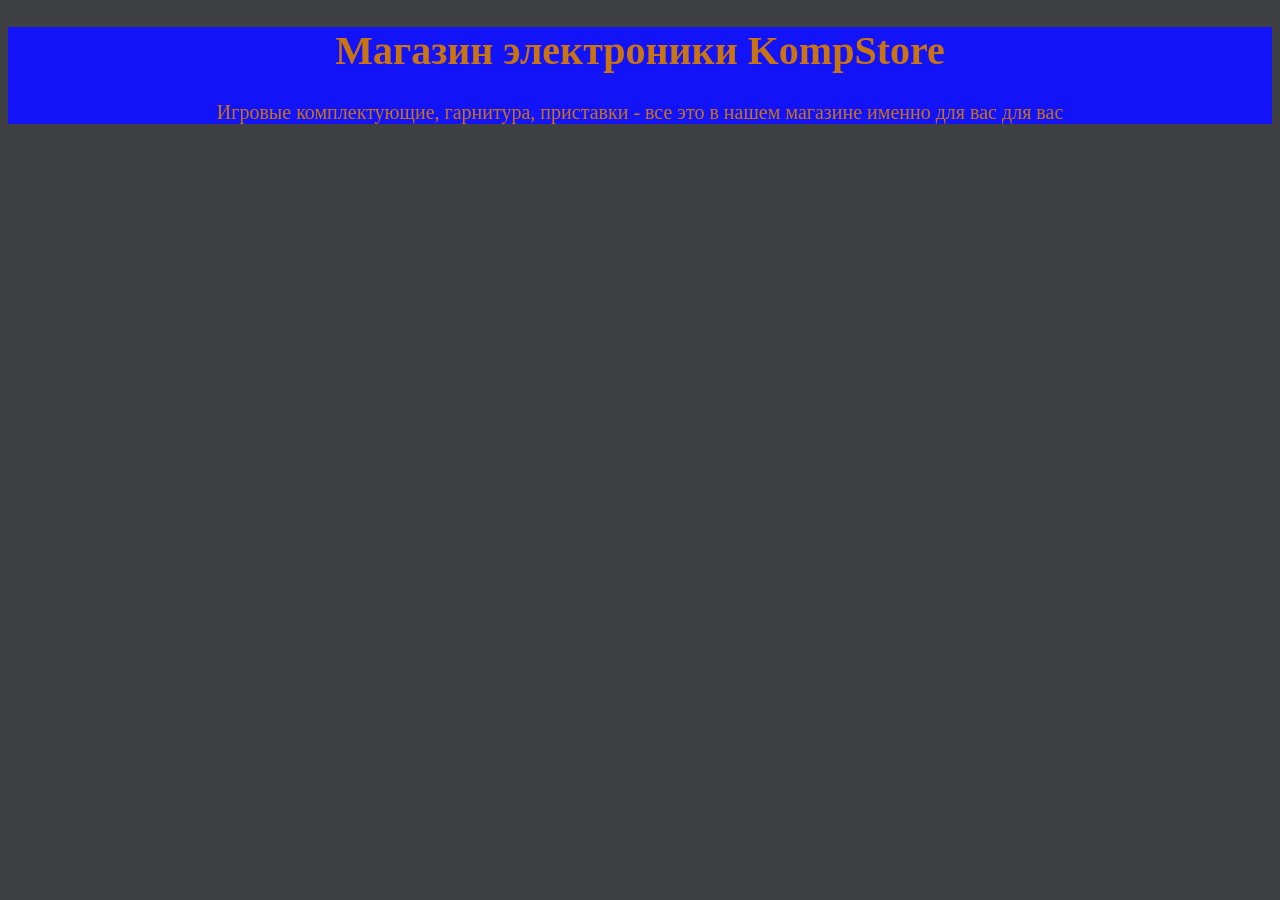
==== index.html @ d636192d "Add files via upload" ====
<!DOCTYPE html>
<html lang="en">
<head>
    <meta charset="UTF-8">
    <meta name="viewport" content="width=device-width, initial-scale=1.0">
    <title>KompStore</title>
    <link rel="stylesheet" href="./style.css">
</head>
<body>
    <header>
            <h1>Магазин электроники KompStore</h1>
            <p class="text">Игровые комплектующие, гарнитура, приставки - все это в нашем магазине именно для вас для вас</p>
    </header>
    <main>

    </main>
</body>
</html>
---- style.css ----
body {
    height: 100%;
    background-color: rgba(15, 17, 21, 0.8);
}

header{
    background-color: rgb(19, 19, 248);
    color: #c97311;
    font-size: 20px;
    text-align: center;
}
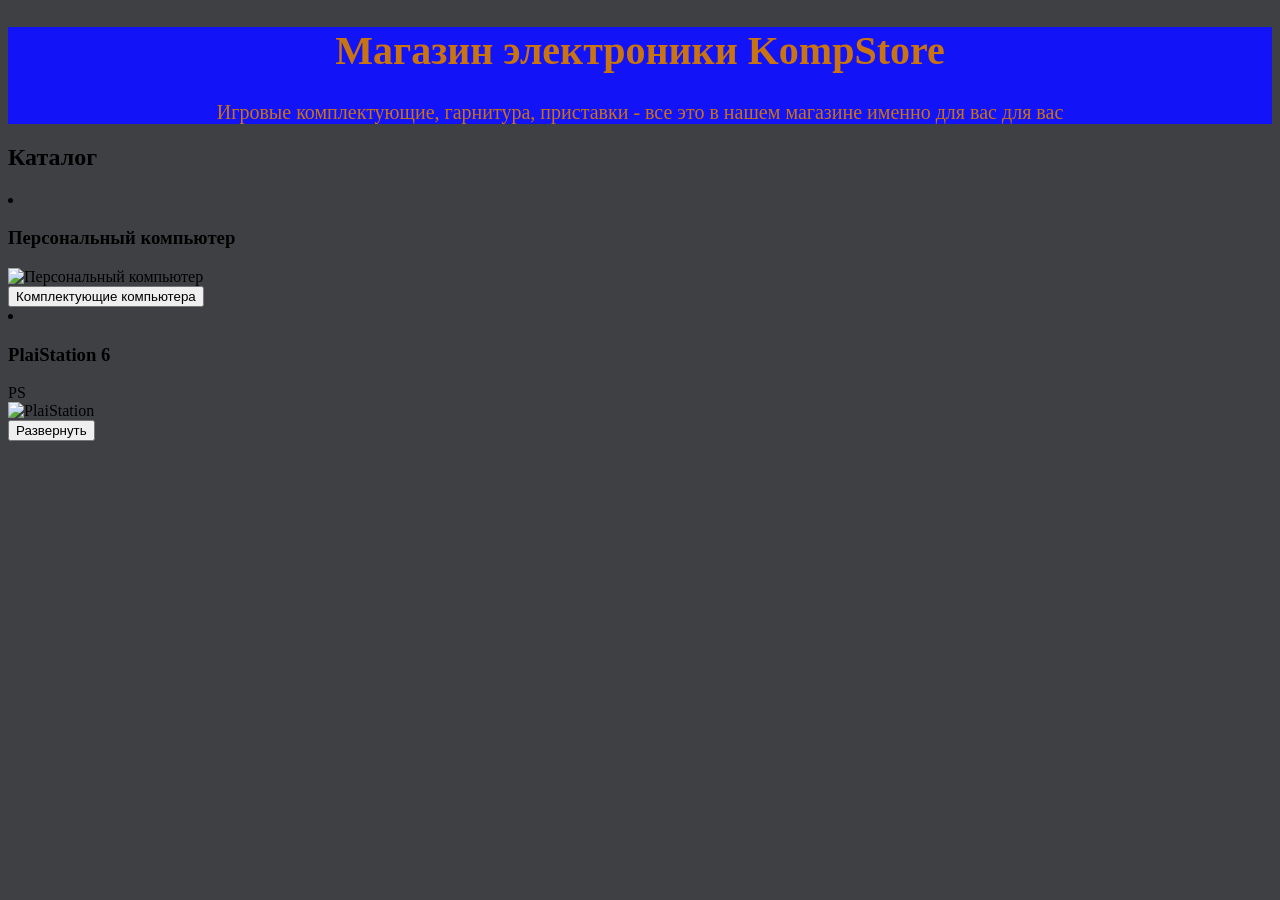
==== commit 12de19c6: "Add files via upload" ====
--- a/index.html
+++ b/index.html
@@ -12,7 +12,32 @@
             <p class="text">Игровые комплектующие, гарнитура, приставки - все это в нашем магазине именно для вас для вас</p>
     </header>
     <main>
-
+        <section class="catalog">
+            <h2>Каталог</h2>
+              <li class="item comp">
+                <article>
+                    <h3 class="card__title console_name">Персональный компьютер</h3>
+                    <img src="pic0.png" alt="Персональный компьютер">
+                  <footer>
+                    <button class="btn">Комплектующие компьютера</button>
+                  </footer>
+                </article>
+              </li>
+    
+              <li class="item PS">
+                <article>
+                    <h3 class="card__title console_name">PlaiStation 6</h3>
+                    <div>
+                      <span>PS</span>
+                    </div>
+                  <img src="pic1.png" alt="PlaiStation">
+                  <footer>
+                    <button class="btn">Развернуть </button>
+                  </footer>
+                </article>
+              </li>
+          </section>
     </main>
+    <script src="app.js"></script>
 </body>
 </html>
